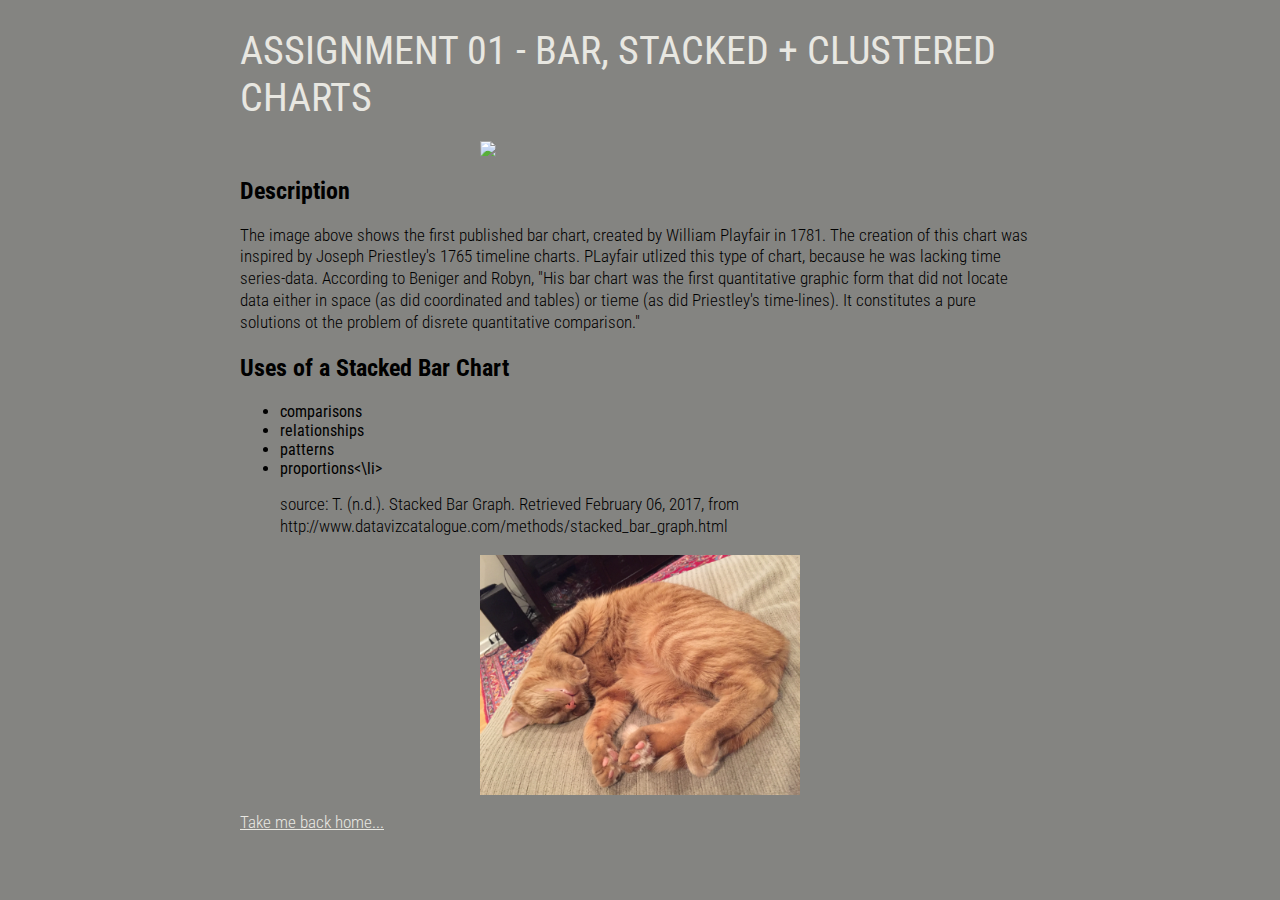
==== assignments/assignment_01.html @ 60326881 "Update assignment_01.html" ====
<!DOCTYPE html>
<html>
  <head>
    <title>Assignment 01</title>

    <!-- Stylesheet link -->
    <link rel="stylesheet" type="text/css" href="../css/site-specific.css">

    <!-- Google fonts code -->
    <link href="https://fonts.googleapis.com/css?family=Roboto+Condensed:300,400,700" rel="stylesheet">
  </head>
  <body>
    <div class="title">
      <h1>ASSIGNMENT 01 - BAR, STACKED + CLUSTERED CHARTS</h1>
    </div>
    <div class="bio">
      <img class="bioImage" src="../Desktop/barchart.png">
      <h2>Description</h2>
      <p class="bioText">The image above shows the first published bar chart, created by William Playfair in 1781. The creation of this chart was inspired by Joseph Priestley's 1765 timeline charts. PLayfair utlized this type of chart, because he was lacking time series-data. According to Beniger and Robyn, "His bar chart was the first quantitative graphic form that did not locate data either in space (as did coordinated and tables) or tieme (as did Priestley's time-lines). It constitutes a pure solutions ot the problem of disrete quantitative comparison."</p>
      <h2>Uses of a Stacked Bar Chart</h2>
        <ul>
          <li>comparisons</li>
          <li>relationships</li>
          <li>patterns</li>
          <li>proportions<\li>
      <p class="bioText">source: T. (n.d.). Stacked Bar Graph. Retrieved February 06, 2017, from http://www.datavizcatalogue.com/methods/stacked_bar_graph.html</p>
        </ul>
      <img class="bioImage" src="../img/IMG_2505.jpg">
      <p class="bioText"><a href="../index.html">Take me back home...</a></p>
    </div>
  </body>
</html>
---- css/site-specific.css ----
body{
    font-family: 'Roboto Condensed', helvetica, sans-serif;
    background-color: #848481
}

div.title{
    width: 100%;
    height: 120%;
}

h1{
  color: #e8e7e1;
    font-weight: 400;
    font-size: 2.5em;
    max-width: 800px;
    text-align: left;
    margin: 25px, 25px;
    margin-right: auto;
    margin-left: auto;
    margin-bottom: auto;
}

h2{
    text-align: left;
}

h3{
    font-size: 1.25em;
    font-weight: 300;
    max-width: 800px;
    text-align: center;
    margin-top: 5px;
    margin-right: auto;
    margin-left: auto;
    margin-bottom: auto;
}

div.bio{
    max-width: 800px;
    margin-top: 20px;
    margin-right: auto;
    margin-left: auto;
}

img.bioImage{
    width: 40%;
    margin: auto;
    display: block;
}

p.bioText{
    font-weight: 300;
    font-size: 1.05em;
    line-height: 130%;
}

p.bioText > a{
    color: #e8e7e1;
}

p.bioText > a:hover{
    background-color: #fcccf5;
}

div.linkList{
    max-width: 800px;
    margin-top: 20px;
    margin-right: auto;
    margin-left: auto;
}

li.assignmentLink{
    font-weight: 300;
    font-size: 1.05em;
    line-height: 130%;
}

li.assignmentLink > a{
    color: #e8e7e1;
}

li.assignmentLink > a:hover{
    background-color: #FFFF00;
}
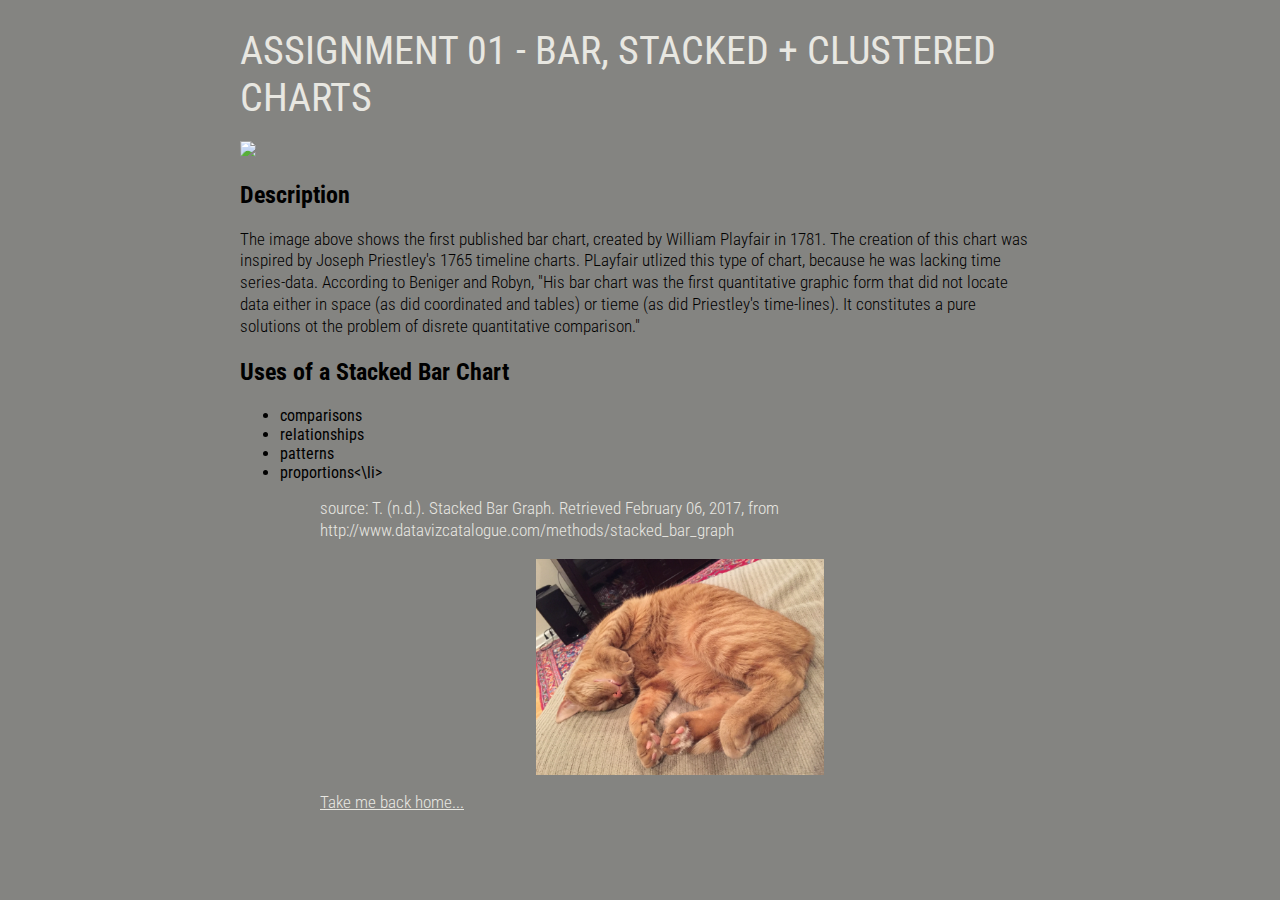
==== commit 568ffe01: "Update assignment_01.html" ====
--- a/assignments/assignment_01.html
+++ b/assignments/assignment_01.html
@@ -14,7 +14,7 @@
       <h1>ASSIGNMENT 01 - BAR, STACKED + CLUSTERED CHARTS</h1>
     </div>
     <div class="bio">
-      <img class="bioImage" src="../Desktop/barchart.png">
+      <img class="Stacked Bar Chart" src="../Desktop/barchart.png" width="120" "height=120">
       <h2>Description</h2>
       <p class="bioText">The image above shows the first published bar chart, created by William Playfair in 1781. The creation of this chart was inspired by Joseph Priestley's 1765 timeline charts. PLayfair utlized this type of chart, because he was lacking time series-data. According to Beniger and Robyn, "His bar chart was the first quantitative graphic form that did not locate data either in space (as did coordinated and tables) or tieme (as did Priestley's time-lines). It constitutes a pure solutions ot the problem of disrete quantitative comparison."</p>
       <h2>Uses of a Stacked Bar Chart</h2>
@@ -23,8 +23,8 @@
           <li>relationships</li>
           <li>patterns</li>
           <li>proportions<\li>
-      <p class="bioText">source: T. (n.d.). Stacked Bar Graph. Retrieved February 06, 2017, from http://www.datavizcatalogue.com/methods/stacked_bar_graph.html</p>
-        </ul>
+        <ul/>
+      <p class="bioText"><a href-"../index.html">source: T. (n.d.). Stacked Bar Graph. Retrieved February 06, 2017, from http://www.datavizcatalogue.com/methods/stacked_bar_graph</a></p>
       <img class="bioImage" src="../img/IMG_2505.jpg">
       <p class="bioText"><a href="../index.html">Take me back home...</a></p>
     </div>
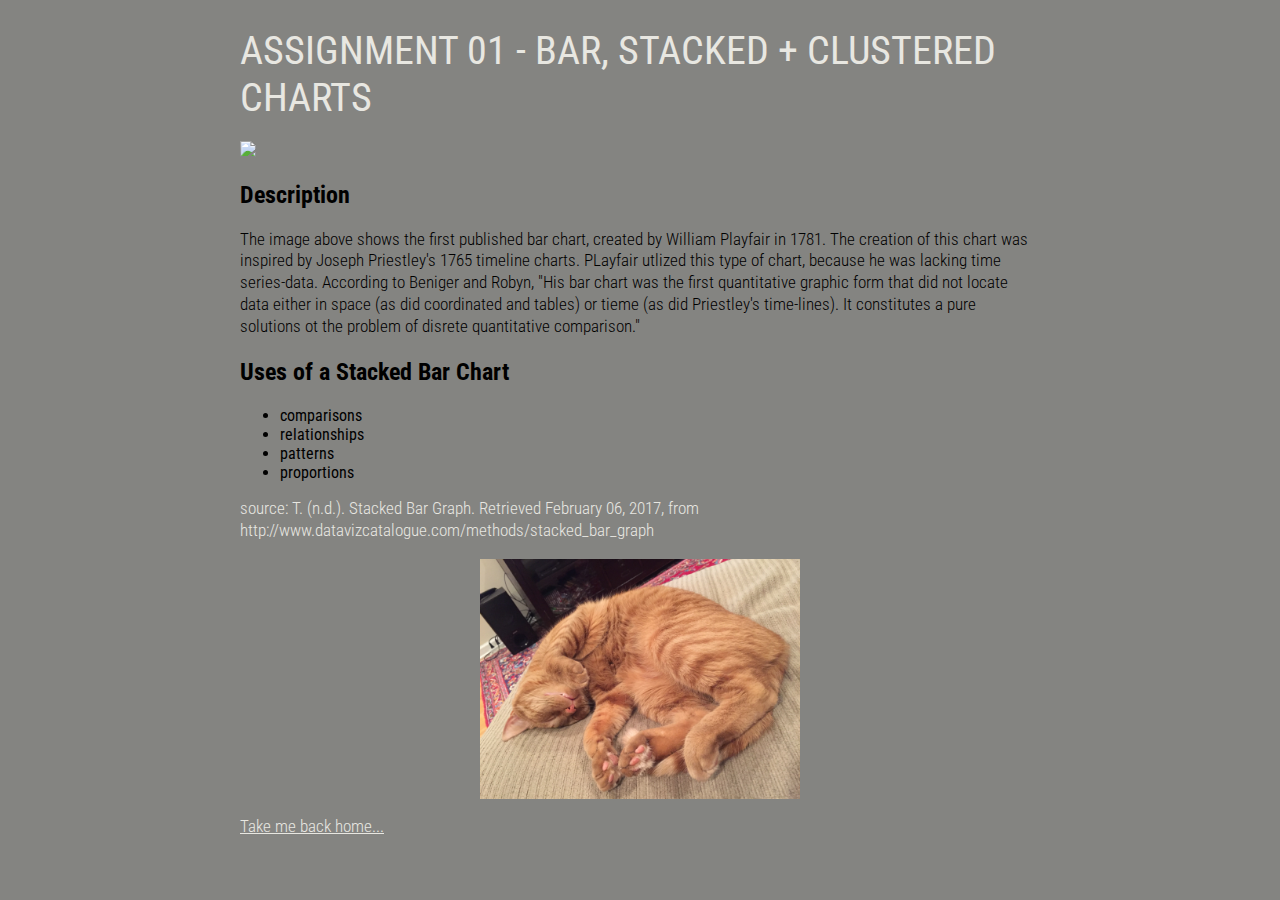
==== commit eb0fbf9e: "Update assignment_01.html" ====
--- a/assignments/assignment_01.html
+++ b/assignments/assignment_01.html
@@ -22,8 +22,8 @@
           <li>comparisons</li>
           <li>relationships</li>
           <li>patterns</li>
-          <li>proportions<\li>
-        <ul/>
+          <li>proportions</li>
+        </ul>
       <p class="bioText"><a href-"../index.html">source: T. (n.d.). Stacked Bar Graph. Retrieved February 06, 2017, from http://www.datavizcatalogue.com/methods/stacked_bar_graph</a></p>
       <img class="bioImage" src="../img/IMG_2505.jpg">
       <p class="bioText"><a href="../index.html">Take me back home...</a></p>
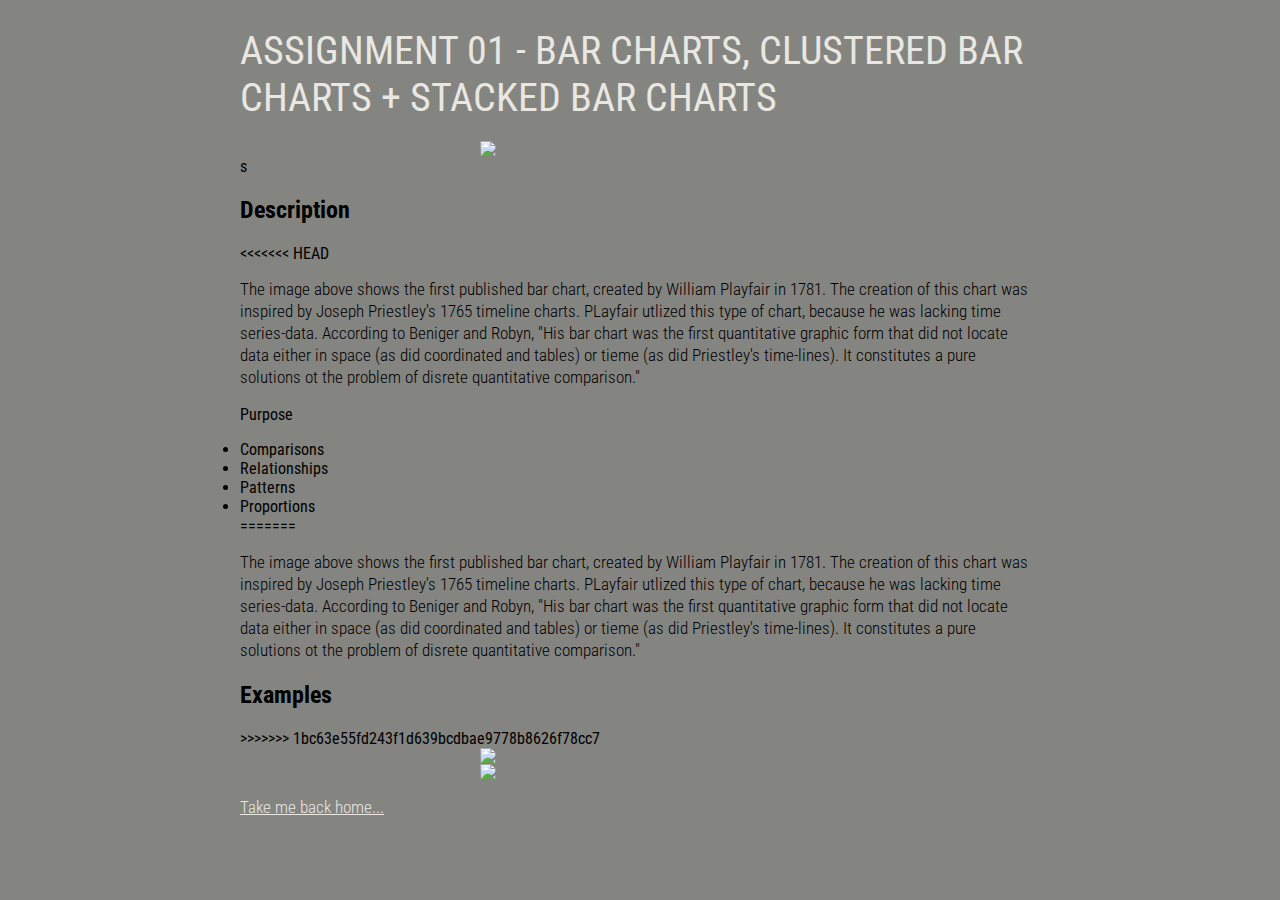
==== commit ccb6a230: "Update assignment_01.html" ====
--- a/assignments/assignment_01.html
+++ b/assignments/assignment_01.html
@@ -11,21 +11,28 @@
   </head>
   <body>
     <div class="title">
-      <h1>ASSIGNMENT 01 - BAR, STACKED + CLUSTERED CHARTS</h1>
+      <h1>ASSIGNMENT 01 - BAR CHARTS, CLUSTERED BAR CHARTS + STACKED BAR CHARTS</h1>
     </div>
     <div class="bio">
-      <img class="Stacked Bar Chart" src="../Desktop/barchart.png" width="120" "height=120">
+      <img class="bioImage" src="../desktop/barchart.png">s
       <h2>Description</h2>
+<<<<<<< HEAD
+      <p class="bioText">The image above shows the first published bar chart, created by William Playfair in 1781. The creation of this chart was inspired by Joseph Priestley's 1765 timeline charts. PLayfair utlized this type of chart, because he was lacking time series-data. According to Beniger and Robyn, "His bar chart was the first quantitative graphic form that did not locate data either in space (as did coordinated and tables) or tieme (as did Priestley's time-lines). It constitutes a pure solutions ot the problem of disrete quantitative comparison." </p>
+    <div class="list"
+      <h3>Purpose</h3>
+      <p class="list"
+      <ul>
+        <li>Comparisons</li>
+        <li>Relationships</li>
+        <li>Patterns</li>
+        <li>Proportions</li>
+      </ul>
+=======
       <p class="bioText">The image above shows the first published bar chart, created by William Playfair in 1781. The creation of this chart was inspired by Joseph Priestley's 1765 timeline charts. PLayfair utlized this type of chart, because he was lacking time series-data. According to Beniger and Robyn, "His bar chart was the first quantitative graphic form that did not locate data either in space (as did coordinated and tables) or tieme (as did Priestley's time-lines). It constitutes a pure solutions ot the problem of disrete quantitative comparison."</p>
-      <h2>Uses of a Stacked Bar Chart</h2>
-        <ul>
-          <li>comparisons</li>
-          <li>relationships</li>
-          <li>patterns</li>
-          <li>proportions</li>
-        </ul>
-      <p class="bioText"><a href-"../index.html">source: T. (n.d.). Stacked Bar Graph. Retrieved February 06, 2017, from http://www.datavizcatalogue.com/methods/stacked_bar_graph</a></p>
-      <img class="bioImage" src="../img/IMG_2505.jpg">
+      <h2>Examples</h2>
+>>>>>>> 1bc63e55fd243f1d639bcdbae9778b8626f78cc7
+      <img class="bioImage" src="../img/IMG_2505.stackedbarchart1">
+      <img class="bioImage" src="../img/IMG_2505.stackedbarchart2">
       <p class="bioText"><a href="../index.html">Take me back home...</a></p>
     </div>
   </body>
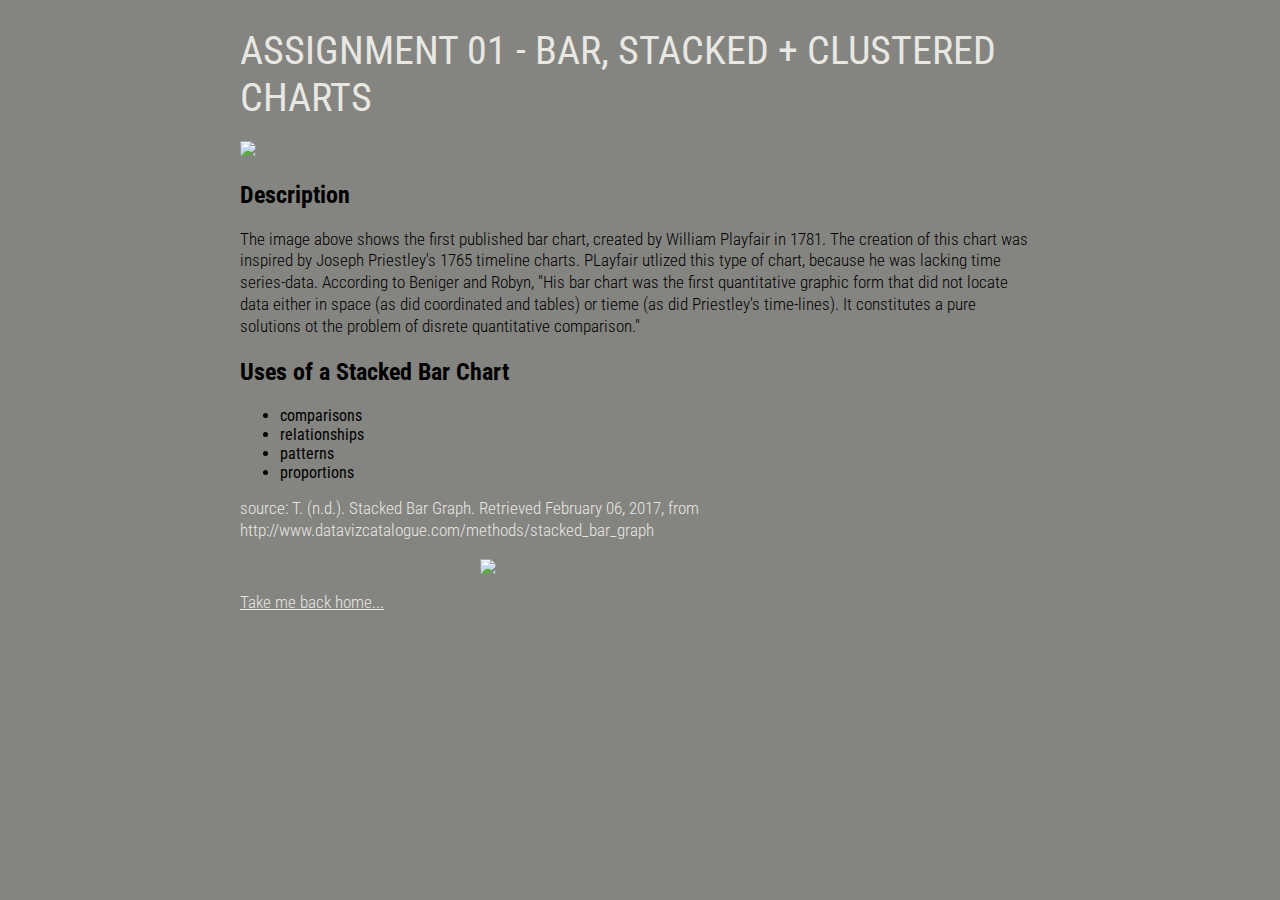
==== commit 3c355e8b: "Update assignment_01.html" ====
--- a/assignments/assignment_01.html
+++ b/assignments/assignment_01.html
@@ -11,28 +11,21 @@
   </head>
   <body>
     <div class="title">
-      <h1>ASSIGNMENT 01 - BAR CHARTS, CLUSTERED BAR CHARTS + STACKED BAR CHARTS</h1>
+      <h1>ASSIGNMENT 01 - BAR, STACKED + CLUSTERED CHARTS</h1>
     </div>
     <div class="bio">
-      <img class="bioImage" src="../desktop/barchart.png">s
+      <img class="Stacked Bar Chart" src="../Desktop/barchart.png" width="120" "height=120">
       <h2>Description</h2>
-<<<<<<< HEAD
-      <p class="bioText">The image above shows the first published bar chart, created by William Playfair in 1781. The creation of this chart was inspired by Joseph Priestley's 1765 timeline charts. PLayfair utlized this type of chart, because he was lacking time series-data. According to Beniger and Robyn, "His bar chart was the first quantitative graphic form that did not locate data either in space (as did coordinated and tables) or tieme (as did Priestley's time-lines). It constitutes a pure solutions ot the problem of disrete quantitative comparison." </p>
-    <div class="list"
-      <h3>Purpose</h3>
-      <p class="list"
-      <ul>
-        <li>Comparisons</li>
-        <li>Relationships</li>
-        <li>Patterns</li>
-        <li>Proportions</li>
-      </ul>
-=======
       <p class="bioText">The image above shows the first published bar chart, created by William Playfair in 1781. The creation of this chart was inspired by Joseph Priestley's 1765 timeline charts. PLayfair utlized this type of chart, because he was lacking time series-data. According to Beniger and Robyn, "His bar chart was the first quantitative graphic form that did not locate data either in space (as did coordinated and tables) or tieme (as did Priestley's time-lines). It constitutes a pure solutions ot the problem of disrete quantitative comparison."</p>
-      <h2>Examples</h2>
->>>>>>> 1bc63e55fd243f1d639bcdbae9778b8626f78cc7
-      <img class="bioImage" src="../img/IMG_2505.stackedbarchart1">
-      <img class="bioImage" src="../img/IMG_2505.stackedbarchart2">
+      <h2>Uses of a Stacked Bar Chart</h2>
+        <ul>
+          <li>comparisons</li>
+          <li>relationships</li>
+          <li>patterns</li>
+          <li>proportions</li>
+        </ul>
+      <p class="bioText"><a href-"../index.html">source: T. (n.d.). Stacked Bar Graph. Retrieved February 06, 2017, from http://www.datavizcatalogue.com/methods/stacked_bar_graph</a></p>
+      <img class="bioImage" src="img/stackedbarchart1.jpg">
       <p class="bioText"><a href="../index.html">Take me back home...</a></p>
     </div>
   </body>
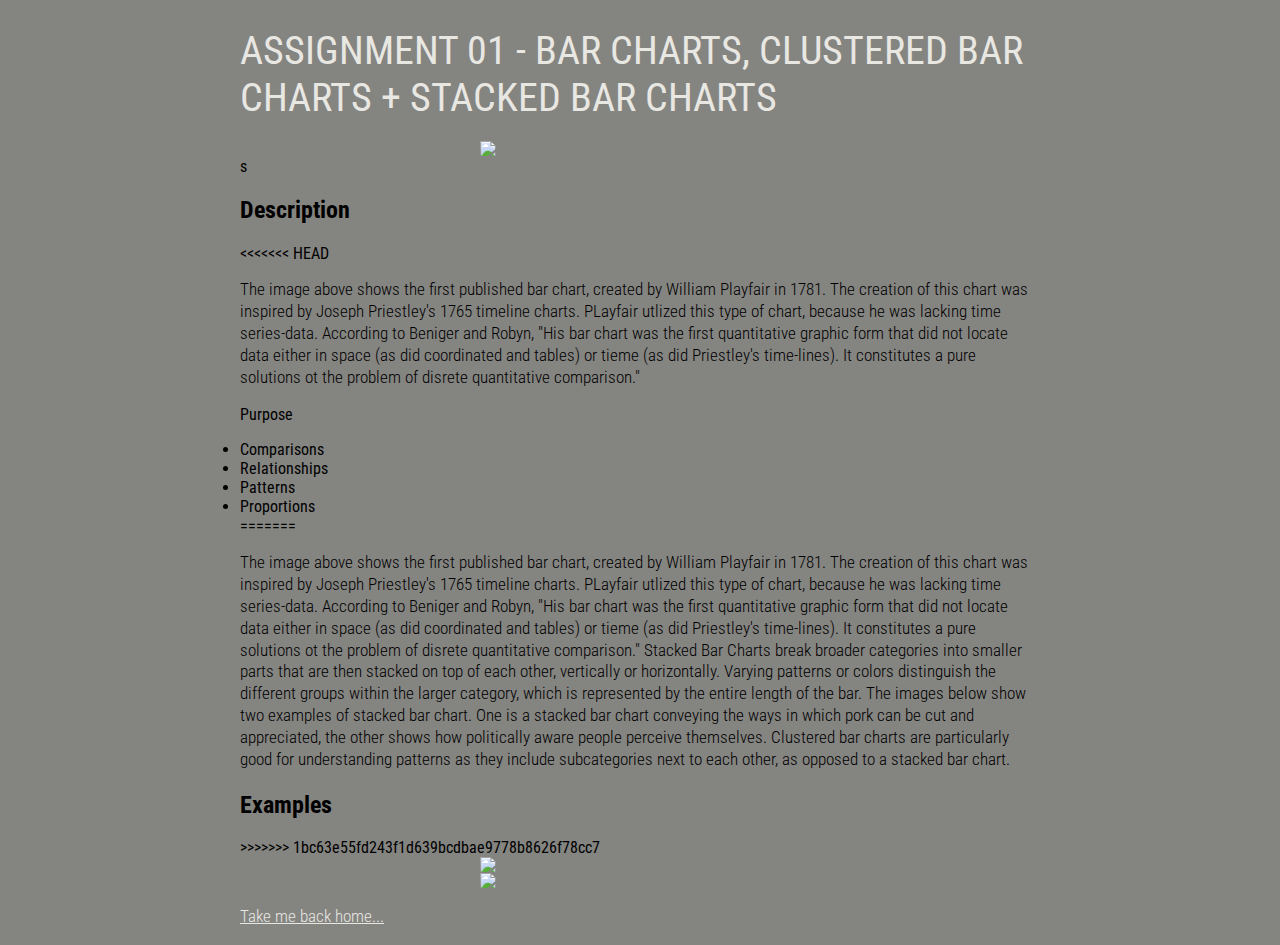
==== commit 4b957b7f: "Update assignment_01.html" ====
--- a/assignments/assignment_01.html
+++ b/assignments/assignment_01.html
@@ -11,21 +11,29 @@
   </head>
   <body>
     <div class="title">
-      <h1>ASSIGNMENT 01 - BAR, STACKED + CLUSTERED CHARTS</h1>
+      <h1>ASSIGNMENT 01 - BAR CHARTS, CLUSTERED BAR CHARTS + STACKED BAR CHARTS</h1>
     </div>
     <div class="bio">
-      <img class="Stacked Bar Chart" src="../Desktop/barchart.png" width="120" "height=120">
+      <img class="bioImage" src="../desktop/barchart.png">s
       <h2>Description</h2>
-      <p class="bioText">The image above shows the first published bar chart, created by William Playfair in 1781. The creation of this chart was inspired by Joseph Priestley's 1765 timeline charts. PLayfair utlized this type of chart, because he was lacking time series-data. According to Beniger and Robyn, "His bar chart was the first quantitative graphic form that did not locate data either in space (as did coordinated and tables) or tieme (as did Priestley's time-lines). It constitutes a pure solutions ot the problem of disrete quantitative comparison."</p>
-      <h2>Uses of a Stacked Bar Chart</h2>
-        <ul>
-          <li>comparisons</li>
-          <li>relationships</li>
-          <li>patterns</li>
-          <li>proportions</li>
-        </ul>
-      <p class="bioText"><a href-"../index.html">source: T. (n.d.). Stacked Bar Graph. Retrieved February 06, 2017, from http://www.datavizcatalogue.com/methods/stacked_bar_graph</a></p>
-      <img class="bioImage" src="img/stackedbarchart1.jpg">
+<<<<<<< HEAD
+      <p class="bioText">The image above shows the first published bar chart, created by William Playfair in 1781. The creation of this chart was inspired by Joseph Priestley's 1765 timeline charts. PLayfair utlized this type of chart, because he was lacking time series-data. According to Beniger and Robyn, "His bar chart was the first quantitative graphic form that did not locate data either in space (as did coordinated and tables) or tieme (as did Priestley's time-lines). It constitutes a pure solutions ot the problem of disrete quantitative comparison." </p>
+    <div class="list"
+      <h3>Purpose</h3>
+      <p class="list"
+      <ul>
+        <li>Comparisons</li>
+        <li>Relationships</li>
+        <li>Patterns</li>
+        <li>Proportions</li>
+      </ul>
+=======
+      <p class="bioText">The image above shows the first published bar chart, created by William Playfair in 1781. The creation of this chart was inspired by Joseph Priestley's 1765 timeline charts. PLayfair utlized this type of chart, because he was lacking time series-data. According to Beniger and Robyn, "His bar chart was the first quantitative graphic form that did not locate data either in space (as did coordinated and tables) or tieme (as did Priestley's time-lines). It constitutes a pure solutions ot the problem of disrete quantitative comparison." Stacked Bar Charts break broader categories into smaller parts that are then stacked on top of each other, vertically or horizontally. Varying patterns or colors distinguish the different groups within the larger category, which is represented by the entire length of the bar. The images below show two examples of stacked bar chart. One is a stacked bar chart conveying the ways in which pork can be cut and appreciated, the other shows how politically aware people perceive themselves. Clustered bar charts are particularly good for understanding patterns as they include subcategories next to each other, as opposed to a stacked bar chart. 
+</p>
+      <h2>Examples</h2>
+>>>>>>> 1bc63e55fd243f1d639bcdbae9778b8626f78cc7
+      <img class="bioImage" src="../stackedbarchart1.png">
+      <img class="bioImage" src="../stackedbarchart2.png">
       <p class="bioText"><a href="../index.html">Take me back home...</a></p>
     </div>
   </body>
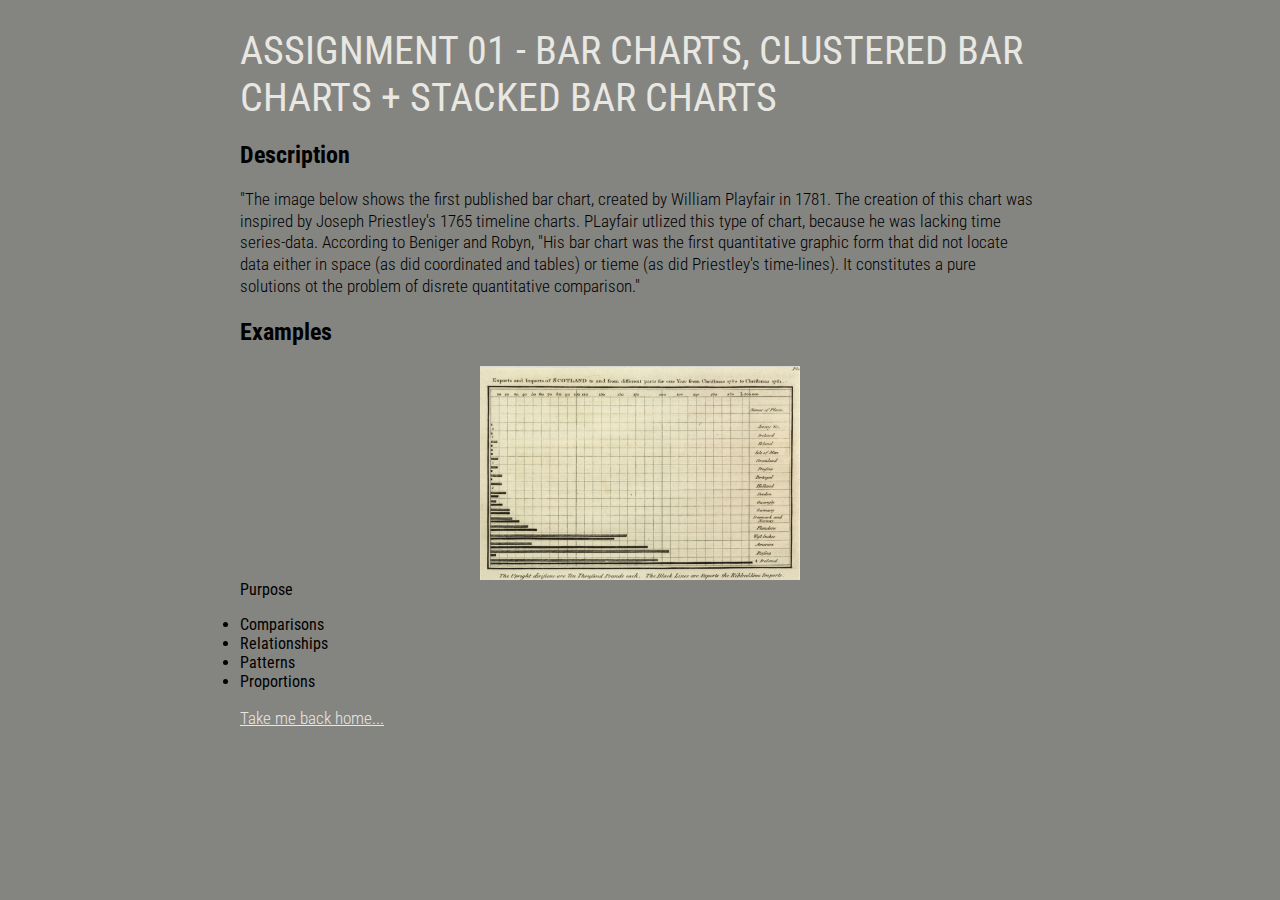
==== commit ee8ec14b: "Update assignment_01.html" ====
--- a/assignments/assignment_01.html
+++ b/assignments/assignment_01.html
@@ -14,10 +14,10 @@
       <h1>ASSIGNMENT 01 - BAR CHARTS, CLUSTERED BAR CHARTS + STACKED BAR CHARTS</h1>
     </div>
     <div class="bio">
-      <img class="bioImage" src="../desktop/barchart.png">s
       <h2>Description</h2>
-<<<<<<< HEAD
-      <p class="bioText">The image above shows the first published bar chart, created by William Playfair in 1781. The creation of this chart was inspired by Joseph Priestley's 1765 timeline charts. PLayfair utlized this type of chart, because he was lacking time series-data. According to Beniger and Robyn, "His bar chart was the first quantitative graphic form that did not locate data either in space (as did coordinated and tables) or tieme (as did Priestley's time-lines). It constitutes a pure solutions ot the problem of disrete quantitative comparison." </p>
+      <p class="bioText">"The image below shows the first published bar chart, created by William Playfair in 1781. The creation of this chart was inspired by Joseph Priestley's 1765 timeline charts. PLayfair utlized this type of chart, because he was lacking time series-data. According to Beniger and Robyn, "His bar chart was the first quantitative graphic form that did not locate data either in space (as did coordinated and tables) or tieme (as did Priestley's time-lines). It constitutes a pure solutions ot the problem of disrete quantitative comparison."</p>
+      <h2>Examples</h2>
+      <img class="bioImage" src="../img/playfairchart.jpg">
     <div class="list"
       <h3>Purpose</h3>
       <p class="list"
@@ -27,13 +27,6 @@
         <li>Patterns</li>
         <li>Proportions</li>
       </ul>
-=======
-      <p class="bioText">The image above shows the first published bar chart, created by William Playfair in 1781. The creation of this chart was inspired by Joseph Priestley's 1765 timeline charts. PLayfair utlized this type of chart, because he was lacking time series-data. According to Beniger and Robyn, "His bar chart was the first quantitative graphic form that did not locate data either in space (as did coordinated and tables) or tieme (as did Priestley's time-lines). It constitutes a pure solutions ot the problem of disrete quantitative comparison." Stacked Bar Charts break broader categories into smaller parts that are then stacked on top of each other, vertically or horizontally. Varying patterns or colors distinguish the different groups within the larger category, which is represented by the entire length of the bar. The images below show two examples of stacked bar chart. One is a stacked bar chart conveying the ways in which pork can be cut and appreciated, the other shows how politically aware people perceive themselves. Clustered bar charts are particularly good for understanding patterns as they include subcategories next to each other, as opposed to a stacked bar chart. 
-</p>
-      <h2>Examples</h2>
->>>>>>> 1bc63e55fd243f1d639bcdbae9778b8626f78cc7
-      <img class="bioImage" src="../stackedbarchart1.png">
-      <img class="bioImage" src="../stackedbarchart2.png">
       <p class="bioText"><a href="../index.html">Take me back home...</a></p>
     </div>
   </body>
